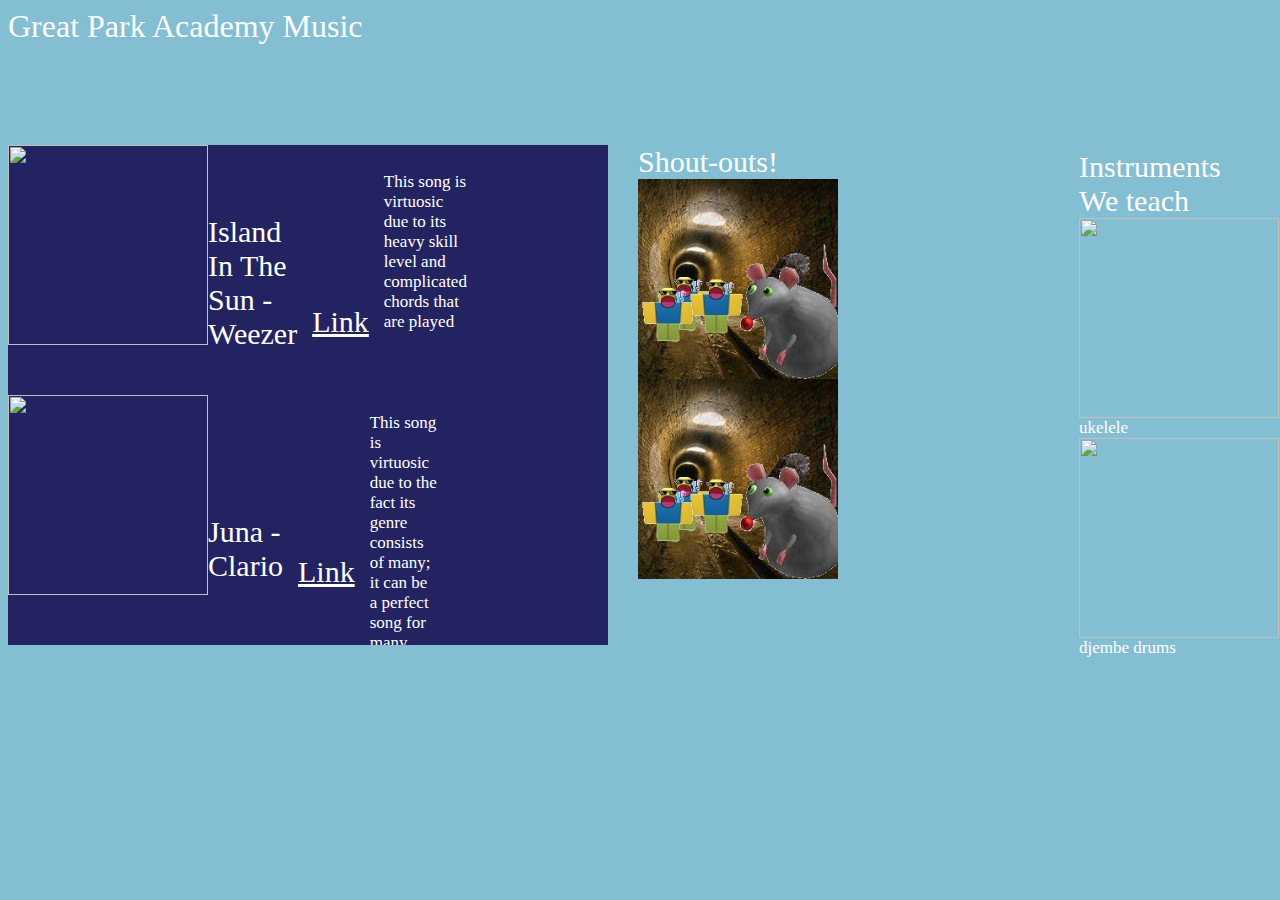
==== index.html @ aca1b124 "Update and rename m.html to index.html" ====
<!DOCTYPE html>
<head>
    <link rel="stylesheet" href="m.css"/>
    <div style="display: flex;">
        <span style="color: white; font-family: Cascadia Code; font-size: xx-large;">Great Park Academy Music</span>
    </div>
</head>

<body class="back">
    <div style="display: flex; gap: 30px;position: relative; top: 100px ;width: 1700px;"> <!-- things container -->

        
        <div style="gap: 50px ;background-color: rgb(35, 35, 97); overflow-y: auto; display:flex; flex-direction: column; width: 600px; height: 500px;">
  
            <div style="display: flex; width: 400px; height: 200px;"> <!-- Island in the sun-->
              <img style="height: 200px; width: 200px;" src="https://th.bing.com/th/id/OIP.IsKcPiVOXuB5Xjmqmga3swHaHa?w=250&h=250&c=8&rs=1&qlt=90&o=6&dpr=1.1&pid=3.1&rm=2"/>
              <span style="position: relative; top: 70px;" class="txt">Island In The Sun - Weezer</span>
              <a style="position: relative; top: 160px; left: 15px" class="txt" href="https://www.bing.com/videos/riverview/relatedvideo?q=island+in+the+sun&adlt=strict&mid=137BB52872F2273A636E137BB52872F2273A636E&FORM=VCGVRP">Link</a>
              <p style="position: relative; top: 10px; left: 30px" class="tx">This song is virtuosic due to its heavy skill level and complicated chords that are played</p>
            </div>

            <div style="display: flex; width: 400px; height: 200px;"> <!-- Juna -->
                <img style="height: 200px; width: 200px;" src="https://brandpie-website-staging.s3.amazonaws.com/case-studies/Clario/_square/Clario_Logo_1x1_1235px-01.jpg"/>
                <span style="position: relative; top: 120px;" class="txt">Juna - Clario</span>
                <a style="position: relative; top: 160px; left: 15px" class="txt" href="https://www.bing.com/search?q=Juna%20-%20clario%20song%20cover&qs=n&form=QBRE&sp=-1&lq=0&pq=juna%20-%20clario%20song%20cover&sc=12-24&sk=&cvid=AD709350FC9C44C889FBC69D43D61C7F&adlt=strict&toWww=1&redig=5A5DD2E2778B4E9FA20ECEBD2A724475">Link</a>
                <p style="position: relative; top: 1px; left: 30px" class="tx">This song is virtuosic due to the fact its genre consists of many; it can be a perfect song for many</p>
              </div>
        </div>   
        
        <div style="display: flex ;flex-direction: column;">
            <span class="txt">Shout-outs!</span>
            <img style="width: 200px;height: 200px" src="OIP.jpg"/>
            <img style="width: 200px;height: 200px" src="OIP.jpg"/>
        </div>

        

    </div>

    <div style="position:absolute; right: 1px; top:150px;display: flex;flex-direction: column;">
        <span class="txt">Instruments</span>
        <span class="txt">We teach</span>
        <img style="width: 200px;height: 200px" src="https://th.bing.com/th/id/OIP.-q0uo8_DKMGpaVt1YmZvVQHaEc?w=286&h=180&c=7&r=0&o=5&dpr=1.1&pid=1.7"/>
        <span class="tx">ukelele</span>

        <span class="txt"></span>

        <img style="width: 200px;height: 200px" src="https://th.bing.com/th/id/OIP.EjzL0CExehS-nLLgplKYVwHaHa?w=212&h=213&c=7&r=0&o=5&dpr=1.1&pid=1.7"/>
        <span class="tx">djembe drums</span>
    </div>

    <script src="m.js"></script>
</body>
---- m.css ----
.back {
    background-color: rgb(132, 190, 211);
    height: 100%;
    background-image: url("https://wallpaperaccess.com/full/1536061.jpg");
    background-size: 100%;
}

.txt {
    color: white;
    font: bold;
    font-size: 30px;
    font-family: Cascadia Code;
}

.tx {
    color: white;
    font: bold;
    font-size: 17px;
    font-family: Cascadia Code;
}
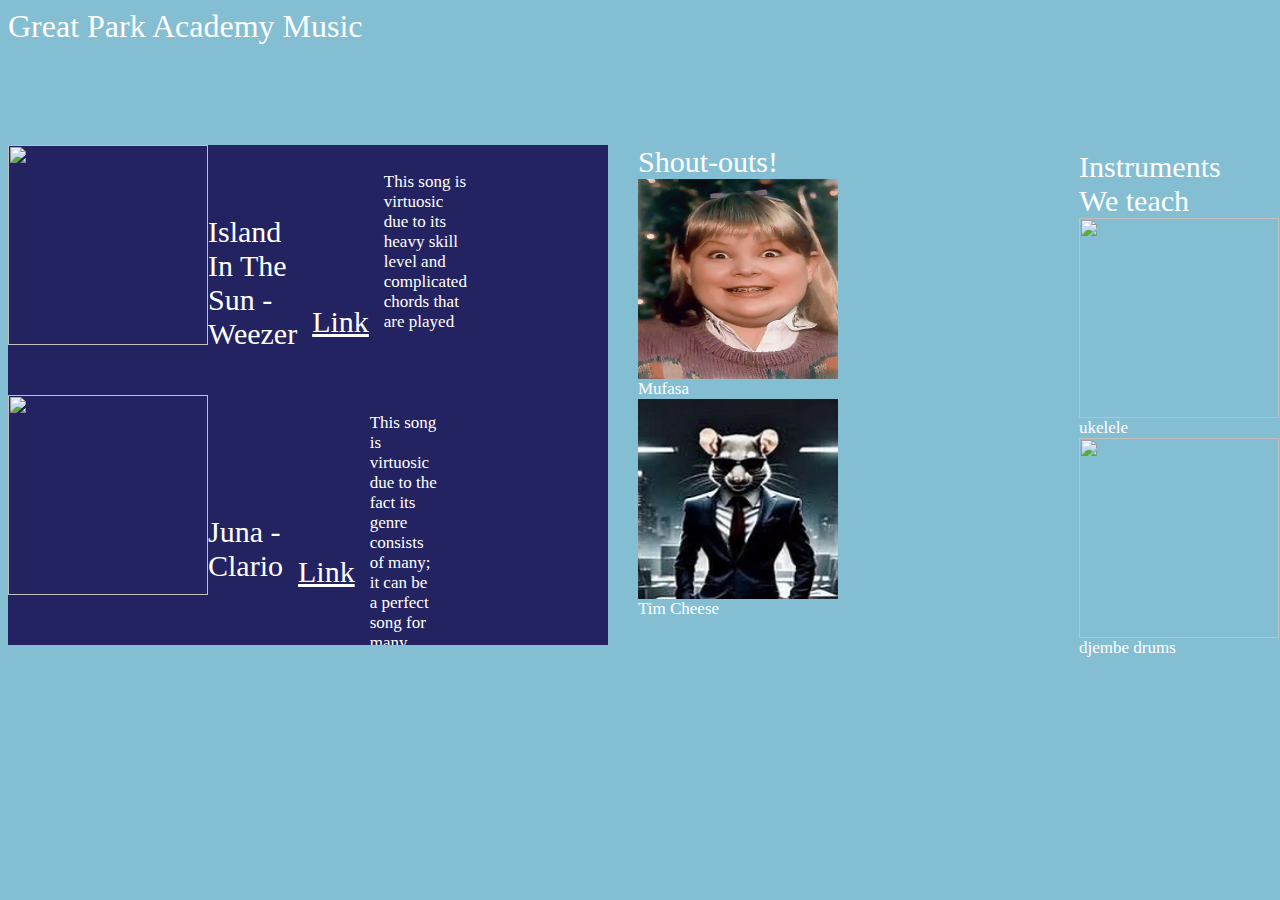
==== commit a5ae44ea: "Update index.html" ====
--- a/index.html
+++ b/index.html
@@ -29,8 +29,10 @@
         
         <div style="display: flex ;flex-direction: column;">
             <span class="txt">Shout-outs!</span>
-            <img style="width: 200px;height: 200px" src="OIP.jpg"/>
-            <img style="width: 200px;height: 200px" src="OIP.jpg"/>
+            <img style="width: 200px;height: 200px" src="BuzzGF.webp"/>
+            <span class="tx">Mufasa</span>
+            <img style="width: 200px;height: 200px" src="TIM.jpeg"/>
+            <span class="tx">Tim Cheese</span>
         </div>
 
         
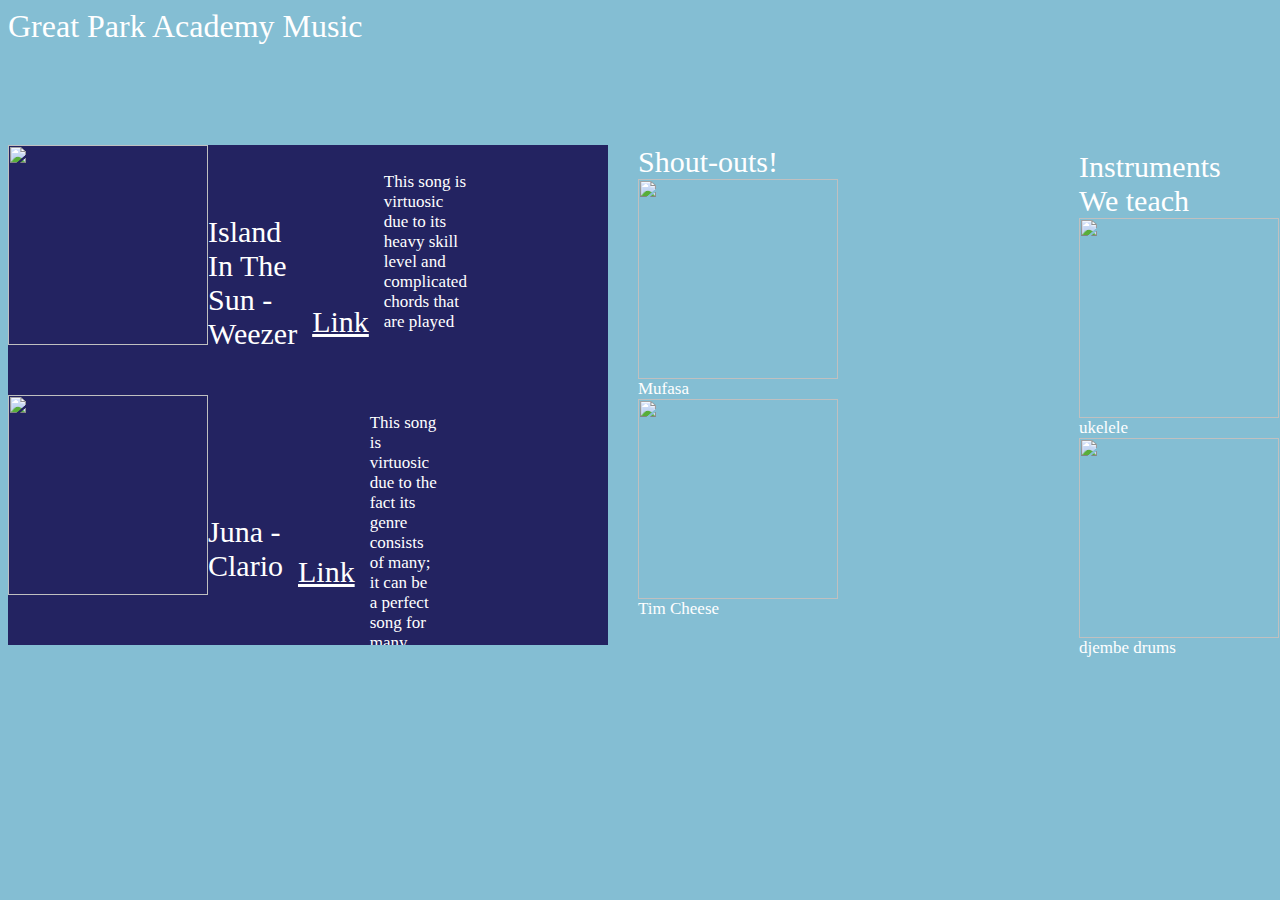
==== commit 470e2db1: "Update index.html" ====
--- a/index.html
+++ b/index.html
@@ -29,9 +29,9 @@
         
         <div style="display: flex ;flex-direction: column;">
             <span class="txt">Shout-outs!</span>
-            <img style="width: 200px;height: 200px" src="BuzzGF.webp"/>
+            <img style="width: 200px;height: 200px" src="i1.webp"/>
             <span class="tx">Mufasa</span>
-            <img style="width: 200px;height: 200px" src="TIM.jpeg"/>
+            <img style="width: 200px;height: 200px" src="i2.jpeg"/>
             <span class="tx">Tim Cheese</span>
         </div>
 
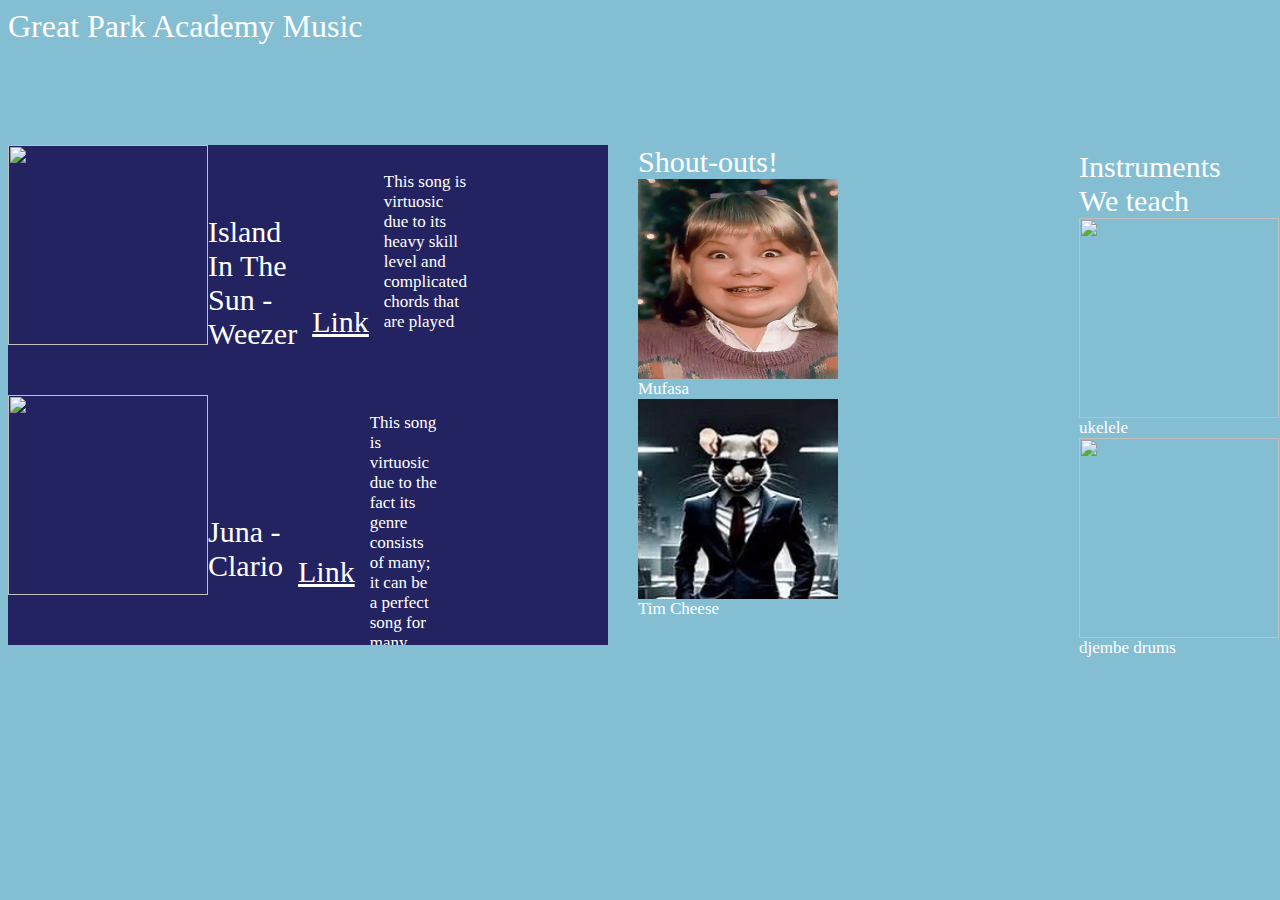
==== commit f8e90753: "Update index.html" ====
--- a/index.html
+++ b/index.html
@@ -29,9 +29,9 @@
         
         <div style="display: flex ;flex-direction: column;">
             <span class="txt">Shout-outs!</span>
-            <img style="width: 200px;height: 200px" src="i1.webp"/>
+            <img style="width: 200px;height: 200px" src="i1"/>
             <span class="tx">Mufasa</span>
-            <img style="width: 200px;height: 200px" src="i2.jpeg"/>
+            <img style="width: 200px;height: 200px" src="i2"/>
             <span class="tx">Tim Cheese</span>
         </div>
 
